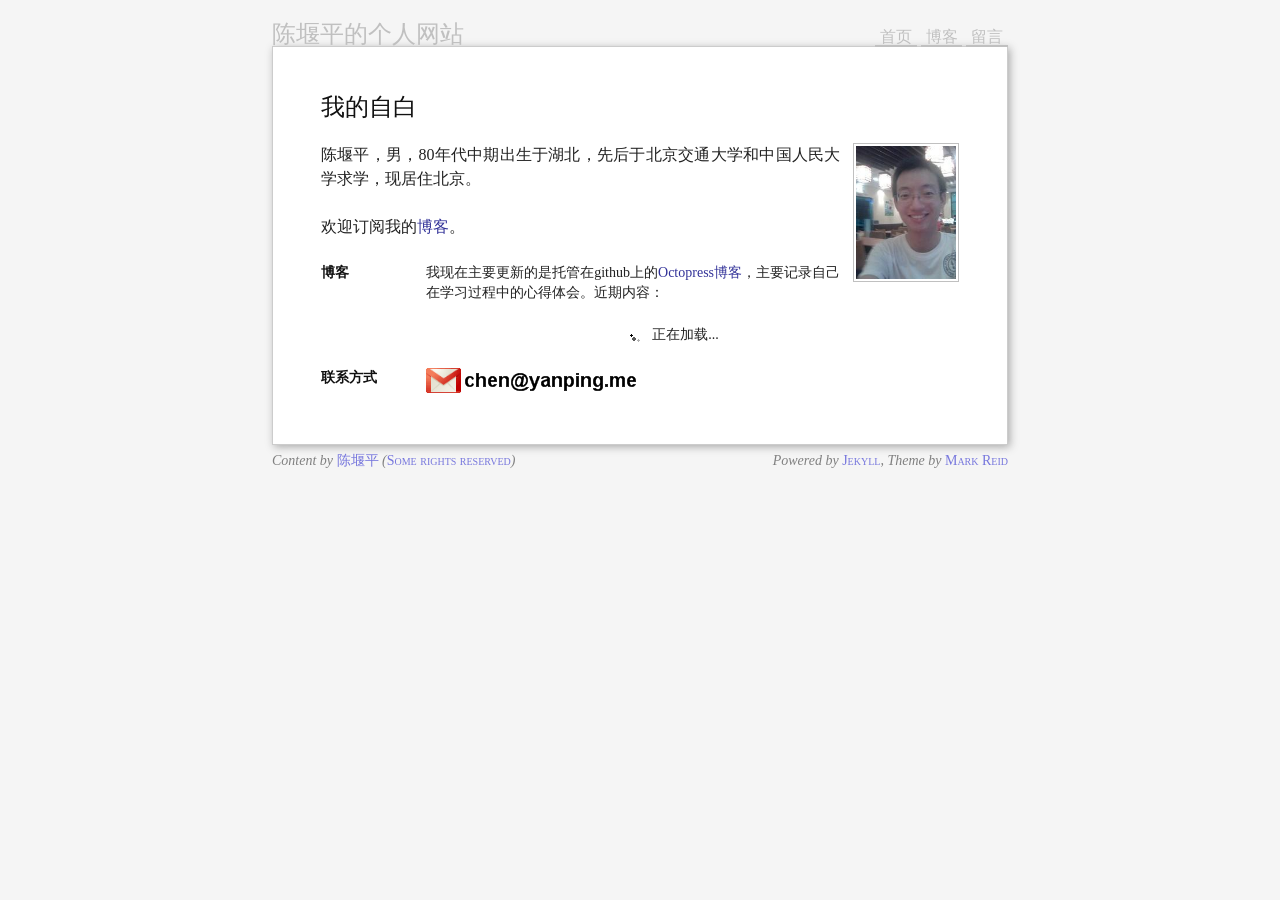
==== index.html @ b5ae8626 "Update index.html" ====
<!DOCTYPE html PUBLIC "-//W3C//DTD XHTML 1.0 Strict//EN"
    "http://www.w3.org/TR/xhtml1/DTD/xhtml1-strict.dtd">

<html xmlns="http://www.w3.org/1999/xhtml" xml:lang="en" lang="zh-CN">
<head>
   <meta http-equiv="content-type" content="text/html; charset=utf-8" />
   <title> 陈堰平的个人网站</title>
   <meta name="author" content="Chen Yanping,陈堰平,数量金融,统计学,R语言" />

   <link rel="start" href="/" />
   
   <!-- link ref="shortcut icon" href="./favicon.ico"-->	
<LINK rel=icon type=image/x-icon href="./favicon.ico">
<LINK rel="shortcut icon" type=image/x-icon href="./favicon.ico">
	
  	<link rel="alternate" type="application/atom+xml" href="/feed" title="RSS feed" />	
    <link rel="stylesheet" href="./files/css/blueprint/screen.css" type="text/css" />
   <!-- syntax highlighting CSS -->
   <link rel="stylesheet" href="./files/css/syntax.css" type="text/css" />
   <!-- Homepage CSS -->
   <link rel="stylesheet" href="./files/css/screen.css" type="text/css" />
  
</head>

<body id="Home">
<div id="site">

	<div id="header">
		<h1>
		<a href="./" title="陈堰平的个人网站">陈堰平的个人网站</a>
		</h1>
		<ul class="nav">
			<li><a class="home" href="./">首页</a></li>
			<li><a class="home" href="./cn">博客</a></li>
			<li><a class="home" href="./info" target="_blank" >留言</a></li>
		</ul>
	</div>

	<div id="page">
	<h1 id="id164">我的自白</h1>
	<img class="inset right" title="陈堰平" src="./images/avatar.jpg" alt="陈堰平" width="100px" />
	<p>陈堰平，男，80年代中期出生于湖北，先后于北京交通大学和中国人民大学求学，现居住北京。
	</p>

	<p>欢迎订阅我的<a href="http://yanping.me/cn" target="_blank">博客</a>。</p>

	<div class="section" id="blog1-posts-list">
		<h1 id="id165">博客</h1>
		<p>我现在主要更新的是托管在github上的<a href="http://yanping.me/cn" target="_blank">Octopress博客</a>，主要记录自己在学习过程中的心得体会。近期内容：</p>
		<div class="loading"><img src="./images/loading.gif">正在加载...</div>
	</div>	
	
	<!--
	<div class="section" id="blog2-posts-list">
	<p>我还有个文艺点儿的<a href="http://art.yanping.me" target="_blank">博客</a>，写写跟技术无关的东西。近期内容：</p>
	<div class="loading"><img src="./images/loading.gif">正在加载...</div>
	</div>
	-->
		


	<div class="section">
		<h1 id="contact">联系方式</h1>
		<p><img src="./images/mailbox.png" width="35px" /><img src="./images/email.png"/></p>
	</div>

	</div>


  
	 <div id="footer">
		<address>

			<span class="copyright">
				Content by 
				<a href="./">陈堰平</a> 
				(<a rel="licence" href="http://creativecommons.org/licenses/by-nc-sa/3.0/">Some rights reserved</a>)			
			</span>
			<span class="engine">
				Powered by 
				<a href="http://github.com/mreid/jekyll/" target="_blank" title="A static, minimalist CMS">Jekyll</a>, Theme by <a href="http://mark.reid.name/" target="_blank">Mark Reid</a>

			</span>
		</address>
	  </div>
  
</div>


<script src="/files/js/jquery-1.7.1.min.js" type="text/javascript"></script>

<script type="text/javascript">
		$(document).ready(function() {
			$.getJSON("/cn/recent.json",function(data){
				var content ="<ul class=\"compact recent\">";
				$.each(data,function(i,item){
				
				content += "<li><span class=\"date\">"+ item.date + "</span><a href=\""+item.url+"\">"+ item.title +"</a></li>";
				
				});
				
				content +="</ul>";
				$("#blog1-posts-list .loading").remove();
				$("#blog1-posts-list").append(content);
			});

	         	/*
		       $.getJSON("/art/recent.json",function(data){
				var content ="<ul class=\"compact recent\">";
				$.each(data,function(i,item){
				
				content += "<li><span class=\"date\">"+ item.date + "</span><a href=\""+item.url+"\">"+ item.title +"</a></li>";
				
				});
				
				content +="</ul>";
				$("#blog2-posts-list .loading").remove();
				$("#blog2-posts-list").append(content);
			});
			*/
		});	
	</script>

<script type="text/javascript">

  var _gaq = _gaq || [];
  _gaq.push(['_setAccount', 'UA-27377274-1']);
  _gaq.push(['_trackPageview']);

  (function() {
    var ga = document.createElement('script'); ga.type = 'text/javascript'; ga.async = true;
    ga.src = ('https:' == document.location.protocol ? 'https://ssl' : 'http://www') + '.google-analytics.com/ga.js';
    var s = document.getElementsByTagName('script')[0]; s.parentNode.insertBefore(ga, s);
  })();

</script>



</body>
</html>
---- files/css/blueprint/screen.css ----
/* -----------------------------------------------------------------------


 Blueprint CSS Framework 1.0
 http://blueprintcss.org

   * Copyright (c) 2007-Present. See LICENSE for more info.
   * See README for instructions on how to use Blueprint.
   * For credits and origins, see AUTHORS.
   * This is a compressed file. See the sources in the 'src' directory.

----------------------------------------------------------------------- */

/* reset.css */
html {margin:0;padding:0;border:0;}
body, div, span, object, iframe, h1, h2, h3, h4, h5, h6, p, blockquote, pre, a, abbr, acronym, address, code, del, dfn, em, img, q, dl, dt, dd, ol, ul, li, fieldset, form, label, legend, table, caption, tbody, tfoot, thead, tr, th, td, article, aside, dialog, figure, footer, header, hgroup, nav, section {margin:0;padding:0;border:0;font-weight:inherit;font-style:inherit;font-size:100%;font-family:inherit;vertical-align:baseline;}
article, aside, dialog, figure, footer, header, hgroup, nav, section {display:block;}
body {line-height:1.5;background:white;}
table {border-collapse:separate;border-spacing:0;}
caption, th, td {text-align:left;font-weight:normal;float:none !important;}
table, th, td {vertical-align:middle;}
blockquote:before, blockquote:after, q:before, q:after {content:'';}
blockquote, q {quotes:"" "";}
a img {border:none;}
:focus {outline:0;}

/* typography.css */
html {font-size:100.01%;}
body {font-size:75%;color:#222;background:#fff;font-family:"Helvetica Neue", Arial, Helvetica, sans-serif;}
h1, h2, h3, h4, h5, h6 {font-weight:normal;color:#111;}
h1 {font-size:3em;line-height:1;margin-bottom:0.5em;}
h2 {font-size:2em;margin-bottom:0.75em;}
h3 {font-size:1.5em;line-height:1;margin-bottom:1em;}
h4 {font-size:1.2em;line-height:1.25;margin-bottom:1.25em;}
h5 {font-size:1em;font-weight:bold;margin-bottom:1.5em;}
h6 {font-size:1em;font-weight:bold;}
h1 img, h2 img, h3 img, h4 img, h5 img, h6 img {margin:0;}
p {margin:0 0 1.5em;}
.left {float:left !important;}
p .left {margin:1.5em 1.5em 1.5em 0;padding:0;}
.right {float:right !important;}
p .right {margin:1.5em 0 1.5em 1.5em;padding:0;}
a:focus, a:hover {color:#09f;}
a {color:#06c;text-decoration:underline;}
blockquote {margin:1.5em;color:#666;font-style:italic;}
strong, dfn {font-weight:bold;}
em, dfn {font-style:italic;}
sup, sub {line-height:0;}
abbr, acronym {border-bottom:1px dotted #666;}
address {margin:0 0 1.5em;font-style:italic;}
del {color:#666;}
pre {margin:1.5em 0;white-space:pre;}
pre, code, tt {font:1em 'andale mono', 'lucida console', monospace;line-height:1.5;}
li ul, li ol {margin:0;}
ul, ol {margin:0 1.5em 1.5em 0;padding-left:1.5em;}
ul {list-style-type:disc;}
ol {list-style-type:decimal;}
dl {margin:0 0 1.5em 0;}
dl dt {font-weight:bold;}
dd {margin-left:1.5em;}
table {margin-bottom:1.4em;width:100%;}
th {font-weight:bold;}
thead th {background:#c3d9ff;}
th, td, caption {padding:4px 10px 4px 5px;}
tbody tr:nth-child(even) td, tbody tr.even td {background:#e5ecf9;}
tfoot {font-style:italic;}
caption {background:#eee;}
.small {font-size:.8em;margin-bottom:1.875em;line-height:1.875em;}
.large {font-size:1.2em;line-height:2.5em;margin-bottom:1.25em;}
.hide {display:none;}
.quiet {color:#666;}
.loud {color:#000;}
.highlight {background:#ff0;}
.added {background:#060;color:#fff;}
.removed {background:#900;color:#fff;}
.first {margin-left:0;padding-left:0;}
.last {margin-right:0;padding-right:0;}
.top {margin-top:0;padding-top:0;}
.bottom {margin-bottom:0;padding-bottom:0;}

/* forms.css */
label {font-weight:bold;}
fieldset {padding:0 1.4em 1.4em 1.4em;margin:0 0 1.5em 0;border:1px solid #ccc;}
legend {font-weight:bold;font-size:1.2em;margin-top:-0.2em;margin-bottom:1em;}
fieldset, #IE8#HACK {padding-top:1.4em;}
legend, #IE8#HACK {margin-top:0;margin-bottom:0;}
input[type=text], input[type=password], input.text, input.title, textarea {background-color:#fff;border:1px solid #bbb;}
input[type=text]:focus, input[type=password]:focus, input.text:focus, input.title:focus, textarea:focus {border-color:#666;}
select {background-color:#fff;border-width:1px;border-style:solid;}
input[type=text], input[type=password], input.text, input.title, textarea, select {margin:0.5em 0;}
input.text, input.title {width:300px;padding:5px;}
input.title {font-size:1.5em;}
textarea {width:390px;height:250px;padding:5px;}
form.inline {line-height:3;}
form.inline p {margin-bottom:0;}
.error, .alert, .notice, .success, .info {padding:0.8em;margin-bottom:1em;border:2px solid #ddd;}
.error, .alert {background:#fbe3e4;color:#8a1f11;border-color:#fbc2c4;}
.notice {background:#fff6bf;color:#514721;border-color:#ffd324;}
.success {background:#e6efc2;color:#264409;border-color:#c6d880;}
.info {background:#d5edf8;color:#205791;border-color:#92cae4;}
.error a, .alert a {color:#8a1f11;}
.notice a {color:#514721;}
.success a {color:#264409;}
.info a {color:#205791;}

/* grid.css */
.container {width:950px;margin:0 auto;}
.showgrid {background:url(src/grid.png);}
.column, .span-1, .span-2, .span-3, .span-4, .span-5, .span-6, .span-7, .span-8, .span-9, .span-10, .span-11, .span-12, .span-13, .span-14, .span-15, .span-16, .span-17, .span-18, .span-19, .span-20, .span-21, .span-22, .span-23, .span-24 {float:left;margin-right:10px;}
.last {margin-right:0;}
.span-1 {width:30px;}
.span-2 {width:70px;}
.span-3 {width:110px;}
.span-4 {width:150px;}
.span-5 {width:190px;}
.span-6 {width:230px;}
.span-7 {width:270px;}
.span-8 {width:310px;}
.span-9 {width:350px;}
.span-10 {width:390px;}
.span-11 {width:430px;}
.span-12 {width:470px;}
.span-13 {width:510px;}
.span-14 {width:550px;}
.span-15 {width:590px;}
.span-16 {width:630px;}
.span-17 {width:670px;}
.span-18 {width:710px;}
.span-19 {width:750px;}
.span-20 {width:790px;}
.span-21 {width:830px;}
.span-22 {width:870px;}
.span-23 {width:910px;}
.span-24 {width:950px;margin-right:0;}
input.span-1, textarea.span-1, input.span-2, textarea.span-2, input.span-3, textarea.span-3, input.span-4, textarea.span-4, input.span-5, textarea.span-5, input.span-6, textarea.span-6, input.span-7, textarea.span-7, input.span-8, textarea.span-8, input.span-9, textarea.span-9, input.span-10, textarea.span-10, input.span-11, textarea.span-11, input.span-12, textarea.span-12, input.span-13, textarea.span-13, input.span-14, textarea.span-14, input.span-15, textarea.span-15, input.span-16, textarea.span-16, input.span-17, textarea.span-17, input.span-18, textarea.span-18, input.span-19, textarea.span-19, input.span-20, textarea.span-20, input.span-21, textarea.span-21, input.span-22, textarea.span-22, input.span-23, textarea.span-23, input.span-24, textarea.span-24 {border-left-width:1px;border-right-width:1px;padding-left:5px;padding-right:5px;}
input.span-1, textarea.span-1 {width:18px;}
input.span-2, textarea.span-2 {width:58px;}
input.span-3, textarea.span-3 {width:98px;}
input.span-4, textarea.span-4 {width:138px;}
input.span-5, textarea.span-5 {width:178px;}
input.span-6, textarea.span-6 {width:218px;}
input.span-7, textarea.span-7 {width:258px;}
input.span-8, textarea.span-8 {width:298px;}
input.span-9, textarea.span-9 {width:338px;}
input.span-10, textarea.span-10 {width:378px;}
input.span-11, textarea.span-11 {width:418px;}
input.span-12, textarea.span-12 {width:458px;}
input.span-13, textarea.span-13 {width:498px;}
input.span-14, textarea.span-14 {width:538px;}
input.span-15, textarea.span-15 {width:578px;}
input.span-16, textarea.span-16 {width:618px;}
input.span-17, textarea.span-17 {width:658px;}
input.span-18, textarea.span-18 {width:698px;}
input.span-19, textarea.span-19 {width:738px;}
input.span-20, textarea.span-20 {width:778px;}
input.span-21, textarea.span-21 {width:818px;}
input.span-22, textarea.span-22 {width:858px;}
input.span-23, textarea.span-23 {width:898px;}
input.span-24, textarea.span-24 {width:938px;}
.append-1 {padding-right:40px;}
.append-2 {padding-right:80px;}
.append-3 {padding-right:120px;}
.append-4 {padding-right:160px;}
.append-5 {padding-right:200px;}
.append-6 {padding-right:240px;}
.append-7 {padding-right:280px;}
.append-8 {padding-right:320px;}
.append-9 {padding-right:360px;}
.append-10 {padding-right:400px;}
.append-11 {padding-right:440px;}
.append-12 {padding-right:480px;}
.append-13 {padding-right:520px;}
.append-14 {padding-right:560px;}
.append-15 {padding-right:600px;}
.append-16 {padding-right:640px;}
.append-17 {padding-right:680px;}
.append-18 {padding-right:720px;}
.append-19 {padding-right:760px;}
.append-20 {padding-right:800px;}
.append-21 {padding-right:840px;}
.append-22 {padding-right:880px;}
.append-23 {padding-right:920px;}
.prepend-1 {padding-left:40px;}
.prepend-2 {padding-left:80px;}
.prepend-3 {padding-left:120px;}
.prepend-4 {padding-left:160px;}
.prepend-5 {padding-left:200px;}
.prepend-6 {padding-left:240px;}
.prepend-7 {padding-left:280px;}
.prepend-8 {padding-left:320px;}
.prepend-9 {padding-left:360px;}
.prepend-10 {padding-left:400px;}
.prepend-11 {padding-left:440px;}
.prepend-12 {padding-left:480px;}
.prepend-13 {padding-left:520px;}
.prepend-14 {padding-left:560px;}
.prepend-15 {padding-left:600px;}
.prepend-16 {padding-left:640px;}
.prepend-17 {padding-left:680px;}
.prepend-18 {padding-left:720px;}
.prepend-19 {padding-left:760px;}
.prepend-20 {padding-left:800px;}
.prepend-21 {padding-left:840px;}
.prepend-22 {padding-left:880px;}
.prepend-23 {padding-left:920px;}
.border {padding-right:4px;margin-right:5px;border-right:1px solid #ddd;}
.colborder {padding-right:24px;margin-right:25px;border-right:1px solid #ddd;}
.pull-1 {margin-left:-40px;}
.pull-2 {margin-left:-80px;}
.pull-3 {margin-left:-120px;}
.pull-4 {margin-left:-160px;}
.pull-5 {margin-left:-200px;}
.pull-6 {margin-left:-240px;}
.pull-7 {margin-left:-280px;}
.pull-8 {margin-left:-320px;}
.pull-9 {margin-left:-360px;}
.pull-10 {margin-left:-400px;}
.pull-11 {margin-left:-440px;}
.pull-12 {margin-left:-480px;}
.pull-13 {margin-left:-520px;}
.pull-14 {margin-left:-560px;}
.pull-15 {margin-left:-600px;}
.pull-16 {margin-left:-640px;}
.pull-17 {margin-left:-680px;}
.pull-18 {margin-left:-720px;}
.pull-19 {margin-left:-760px;}
.pull-20 {margin-left:-800px;}
.pull-21 {margin-left:-840px;}
.pull-22 {margin-left:-880px;}
.pull-23 {margin-left:-920px;}
.pull-24 {margin-left:-960px;}
.pull-1, .pull-2, .pull-3, .pull-4, .pull-5, .pull-6, .pull-7, .pull-8, .pull-9, .pull-10, .pull-11, .pull-12, .pull-13, .pull-14, .pull-15, .pull-16, .pull-17, .pull-18, .pull-19, .pull-20, .pull-21, .pull-22, .pull-23, .pull-24 {float:left;position:relative;}
.push-1 {margin:0 -40px 1.5em 40px;}
.push-2 {margin:0 -80px 1.5em 80px;}
.push-3 {margin:0 -120px 1.5em 120px;}
.push-4 {margin:0 -160px 1.5em 160px;}
.push-5 {margin:0 -200px 1.5em 200px;}
.push-6 {margin:0 -240px 1.5em 240px;}
.push-7 {margin:0 -280px 1.5em 280px;}
.push-8 {margin:0 -320px 1.5em 320px;}
.push-9 {margin:0 -360px 1.5em 360px;}
.push-10 {margin:0 -400px 1.5em 400px;}
.push-11 {margin:0 -440px 1.5em 440px;}
.push-12 {margin:0 -480px 1.5em 480px;}
.push-13 {margin:0 -520px 1.5em 520px;}
.push-14 {margin:0 -560px 1.5em 560px;}
.push-15 {margin:0 -600px 1.5em 600px;}
.push-16 {margin:0 -640px 1.5em 640px;}
.push-17 {margin:0 -680px 1.5em 680px;}
.push-18 {margin:0 -720px 1.5em 720px;}
.push-19 {margin:0 -760px 1.5em 760px;}
.push-20 {margin:0 -800px 1.5em 800px;}
.push-21 {margin:0 -840px 1.5em 840px;}
.push-22 {margin:0 -880px 1.5em 880px;}
.push-23 {margin:0 -920px 1.5em 920px;}
.push-24 {margin:0 -960px 1.5em 960px;}
.push-1, .push-2, .push-3, .push-4, .push-5, .push-6, .push-7, .push-8, .push-9, .push-10, .push-11, .push-12, .push-13, .push-14, .push-15, .push-16, .push-17, .push-18, .push-19, .push-20, .push-21, .push-22, .push-23, .push-24 {float:left;position:relative;}
div.prepend-top, .prepend-top {margin-top:1.5em;}
div.append-bottom, .append-bottom {margin-bottom:1.5em;}
.box {padding:1.5em;margin-bottom:1.5em;background:#e5eCf9;}
hr {background:#ddd;color:#ddd;clear:both;float:none;width:100%;height:1px;margin:0 0 1.45em;border:none;}
hr.space {background:#fff;color:#fff;visibility:hidden;}
.clearfix:after, .container:after {content:"\0020";display:block;height:0;clear:both;visibility:hidden;overflow:hidden;}
.clearfix, .container {display:block;}
.clear {clear:both;}
---- files/css/syntax.css ----
.highlight  { background: #ffffff; }
.highlight .c { color: #999988; font-style: italic } /* Comment */
.highlight .err { color: #a61717; background-color: #e3d2d2 } /* Error */
.highlight .k { font-weight: bold } /* Keyword */
.highlight .o { font-weight: bold } /* Operator */
.highlight .cm { color: #999988; font-style: italic } /* Comment.Multiline */
.highlight .cp { color: #999999; font-weight: bold } /* Comment.Preproc */
.highlight .c1 { color: #999988; font-style: italic } /* Comment.Single */
.highlight .cs { color: #999999; font-weight: bold; font-style: italic } /* Comment.Special */
.highlight .gd { color: #000000; background-color: #ffdddd } /* Generic.Deleted */
.highlight .gd .x { color: #000000; background-color: #ffaaaa } /* Generic.Deleted.Specific */
.highlight .ge { font-style: italic } /* Generic.Emph */
.highlight .gr { color: #aa0000 } /* Generic.Error */
.highlight .gh { color: #999999 } /* Generic.Heading */
.highlight .gi { color: #000000; background-color: #ddffdd } /* Generic.Inserted */
.highlight .gi .x { color: #000000; background-color: #aaffaa } /* Generic.Inserted.Specific */
.highlight .go { color: #888888 } /* Generic.Output */
.highlight .gp { color: #555555 } /* Generic.Prompt */
.highlight .gs { font-weight: bold } /* Generic.Strong */
.highlight .gu { color: #aaaaaa } /* Generic.Subheading */
.highlight .gt { color: #aa0000 } /* Generic.Traceback */
.highlight .kc { font-weight: bold } /* Keyword.Constant */
.highlight .kd { font-weight: bold } /* Keyword.Declaration */
.highlight .kp { font-weight: bold } /* Keyword.Pseudo */
.highlight .kr { font-weight: bold } /* Keyword.Reserved */
.highlight .kt { color: #445588; font-weight: bold } /* Keyword.Type */
.highlight .m { color: #009999 } /* Literal.Number */
.highlight .s { color: #d14 } /* Literal.String */
.highlight .na { color: #008080 } /* Name.Attribute */
.highlight .nb { color: #0086B3 } /* Name.Builtin */
.highlight .nc { color: #445588; font-weight: bold } /* Name.Class */
.highlight .no { color: #008080 } /* Name.Constant */
.highlight .ni { color: #800080 } /* Name.Entity */
.highlight .ne { color: #990000; font-weight: bold } /* Name.Exception */
.highlight .nf { color: #990000; font-weight: bold } /* Name.Function */
.highlight .nn { color: #555555 } /* Name.Namespace */
.highlight .nt { color: #000080 } /* Name.Tag */
.highlight .nv { color: #008080 } /* Name.Variable */
.highlight .ow { font-weight: bold } /* Operator.Word */
.highlight .w { color: #bbbbbb } /* Text.Whitespace */
.highlight .mf { color: #009999 } /* Literal.Number.Float */
.highlight .mh { color: #009999 } /* Literal.Number.Hex */
.highlight .mi { color: #009999 } /* Literal.Number.Integer */
.highlight .mo { color: #009999 } /* Literal.Number.Oct */
.highlight .sb { color: #d14 } /* Literal.String.Backtick */
.highlight .sc { color: #d14 } /* Literal.String.Char */
.highlight .sd { color: #d14 } /* Literal.String.Doc */
.highlight .s2 { color: #d14 } /* Literal.String.Double */
.highlight .se { color: #d14 } /* Literal.String.Escape */
.highlight .sh { color: #d14 } /* Literal.String.Heredoc */
.highlight .si { color: #d14 } /* Literal.String.Interpol */
.highlight .sx { color: #d14 } /* Literal.String.Other */
.highlight .sr { color: #009926 } /* Literal.String.Regex */
.highlight .s1 { color: #d14 } /* Literal.String.Single */
.highlight .ss { color: #990073 } /* Literal.String.Symbol */
.highlight .bp { color: #999999 } /* Name.Builtin.Pseudo */
.highlight .vc { color: #008080 } /* Name.Variable.Class */
.highlight .vg { color: #008080 } /* Name.Variable.Global */
.highlight .vi { color: #008080 } /* Name.Variable.Instance */
.highlight .il { color: #009999 } /* Literal.Number.Integer.Long */
---- files/css/screen.css ----
/* @override http://mark.reid.dev/files/css/screen.css */

/* @override 
	http://mark.reid.dev/files/css/screen.css
	http://mark.reid.name/files/css/screen.css
*/

/* screen.css
 *
 * A clean, simple stylesheet that aims for
 * a consistent vertical rhythm.
 *
 * Base font height: 16px
 * Base line length: 24px
 * 
 * AUTHOR: Mark Reid <mark@reid.name>
 */

/* @group Reset */
body,div,dl,dt,dd,ul,ol,li,h1,h2,h3,h4,h5,h6,pre,form,fieldset,p,blockquote,th,td,abbr { margin:0; padding:0;}
/* @end */

body {
	font-family: Palatino, georgia, "times new roman", "宋体";
	background-color: whitesmoke;
	background-position: center -18em;
	background-repeat: repeat-x; 
}

/* Hack via Joel Spolsky to make image rescaling nicer in IE */
img { -ms-interpolation-mode:bicubic; }

/* IE6 ignores this and uses default size of 16pt */
html>body { font-size:16px; }
p { margin: 0 0 1.5em 0; text-align: justify; }

a { text-decoration: none; color: #339; }
a:hover { text-decoration: underline; color: #33f; }
a.pdf:before { 
	margin-right: 1em;
	content: url(/files/css/icon_pdf.gif); }

h1,h2,h3,h4 { 
	line-height:1em; 
	font-size:1.5em; 
	font-weight: normal; 
	clear: left; 	
	font-family: 'lucida grande', "宋体"; 
}
h1 { margin-bottom: 1em; }
h2 {
	font-size: 150%;
	line-height: 1.5em;
	margin:1.5em 0 1.5em 0;
	font-weight:bold;
}
h3 {
	font-size: 120%;
	line-height: 1.5em;
	margin:1.5em 0 1.5em 0;
	font-weight:bold;
}
h4 {
	font-size: 100%;
	line-height: 1.5em;
	margin:1.5em 0 1.5em 0;
	font-weight:bold;
}

hr { 
	border-top: 1px solid silver;
	border-bottom: none;
	padding: 0;
	margin: 1.46em 0 0 0;
}

sup { line-height: 1ex; }

#site {
	max-width: 46em;
	margin: 1.5em auto 3em auto;
	line-height:1.5em;
}

#page, #disqus_thread {
	background: white;
/*	background-image: url(grid.png); */
	padding: 3em 3em 1.5em 3em;
	border: 1px solid #ccc;
}

/* More experimental CSS3 features */
#page, #disqus_thread {
	box-shadow: 2px 2px 8px #aaa;
	-webkit-box-shadow: 2px 2px 8px #aaa;
	-moz-box-shadow: 2px 2px 8px #aaa;	
}

#disqus_thread { padding-top: 0; }

/* TODO
#page { counter-reset: section; }
#page h2:before {
	margin-left: -3.5ex;
	color: silver;
	content: "§" counter(section) ". ";
	counter-increment: section 2;
}
*/

/* @group FancyFirst */
.emphnext + p:first-letter, p.emphfirst:first-letter {
	font-size: 48px;
	padding: 0 0.15em 0 0;
	margin:  0.05em 0 -0.15em 0;
	line-height: 1em;
	float: left;
}

.emphnext + p:first-line, p.emphfirst:first-line {
	font-variant: small-caps;
	font-size: larger;
}
/* @end */

.right { float: right; clear: left; }
.left { float: left; clear: right; }
.inset { 
	border: 1px solid silver; 
	padding: 2px;
	margin: 0em 0.8em 0.8em 0.8em;
}
.right.inset { margin-right: 0 !important; }
.left.inset { margin-left: 0 !important; }
.quiet {
	color: grey;
	font-size: 0.875em;
	line-height: 1.714em;
}
blockquote {
	padding: 0 2.8em;
	margin: 1.714em 0;
	color: #444;
	font-size: 0.875em;
	line-height: 1.714em;
}

.note {
	padding-top: 0.5em; 
	background-color: #fafaff;
	border-top: 1px solid silver;
	border-bottom: 1px solid silver;
}
/* @group Table */
table.neat {
	width: 80%;
	margin: 1.5em auto 1.5em auto;
	table-layout: fixed;
	border-spacing: 0;
}
table.neat tr { text-align: center; }
table.neat th { font-weight: normal; background-color: #eeeeee; }
table.neat td { background-color: white; }
table.neat th.title { border-bottom: 1px solid gray; border-top: 1px solid gray; vertical-align: bottom; background-color: lightgrey; }
caption { 
	color: #333;
	font-size: 0.875em;
	margin: 0.875em auto 0 auto;
	line-height: 1.14em;
	text-align: justify;
}

/* @end */

/* @group Lists */
ul {
	margin-top: 1.5em;
	margin-bottom: 1.5em;
	line-height: 1.5em;
	padding-left: 1.5em;
}
ul li {
	list-style-type: square;
	list-style-position: outside;
}
ol li {
	list-style-type: decimal;
	list-style-position: inside;
}
dt { font-weight: bold;}
dd { margin: 0 0 1.5em 0; text-align: justify; }

ul.compact { margin: 0; padding: 0;}
ul.compact li { list-style: ;
	list-style-type: square;
	list-style-position: inside;
}
ul.compact li span.date {	
	/* display: none; */
	color: grey;
	width: 20%;
	margin-right:1em;
}
ul.compact li a {
	width: 70%;
}
/* @end */

/* @group Header */
#header, #header a { color: silver; }
#header .hover { color: transparent; }
#header:hover a { color: black; text-shadow: #aaa 2px 2px 3px;}
#header:hover a:hover { text-decoration: none; }
#header a:hover .hover { color: silver; }
#header {
	position: relative;
	font-variant: small-caps;
	line-height: 1em;
	margin-top: .5em;
	margin-bottom: 0;
}
#header h1 {
	font-family: Palatino, georgia, "times new roman", "宋体";
	margin-bottom: 0;
	line-height: 0.9em;
	display: block;
	font-weight: normal;
}

#header ul {
	position: absolute;
	top: 0;
	right: 0;
	font-size: 100%;
	line-height: 1.6em;
	display: block;
	margin: 0;
	width: 50%;
	text-align: right;
}
#header ul li { display: inline; }
#header ul li a {
	padding: 0.4em 0.3em 0 0.3em;
	display: inline;
}
#header ul li a:hover {
	color: blue;
	border-bottom: 2px solid blue;
}
#header .byline {
	color: silver;
	font-size: 10pt;
	line-height: 75%
}
#header:hover .byline a { color: silver; text-shadow: none; }
#header:hover .byline a:hover { color: black; text-shadow: #aaa 1px 1px 2px;}

/* @group Twitter */
#twitter_update_list { display: inline; margin: 0; }
#twitter_update_list li { display: inline; margin: 0;}
.twitter-title { display: inline; margin: 0; }
.twitter-title a { display: inline; }
/* @end */

body#Work #header a.work, 
body#Home #header a.home, 
body#Play #header a.play,
body#Info #header a.info,
body#Code #header a.code,
body#Past #header a.past,
body#Kith #header a.kith
{ 
	border-bottom: 2px solid silver; 
}

/* @end */

/* @group Footnotes */
.footnotes { color: grey; }
.footnotes:hover { color: black; }
.footnotes ol li {
	list-style-type: decimal;
	list-style-position: inside;
	font-size: 75%;
	line-height: 1.5em;
}
.footnotes ol li > a { display: none; }
/* @end */

/* @group Sections */
.section { 
	font-size: 87.5%; 
	line-height: 1.43em; 
	margin-bottom: 1.43em;
	margin-top: 1.43em;
	margin-left: 7.5em;
	padding-right: 3em;
}
.section h1 {
	font-family: Palatino, georgia, "宋体";
	font-size: 100%;
	line-height: 1.43em;
	position: absolute;
	width: 6em;
	max-width: 6em;
	margin-left: -7.5em;
	font-weight: bold;
	font-variant: small-caps;
}
.section p { margin-bottom: 1.43em; }

/* @end */

.list .title { font-weight: bold; }
p.line { position: relative; margin: 0; }
p.excerpt { margin: 0; }
.comments { font-size: smaller; position: absolute; color: silver; right: 0; top: 0; }
.excerpt { color: black; }

/* @group Signature */
.signature { 
	margin-top: 3em; 
	position: relative;
}
.signature .author { 
	font-variant: small-caps; 
	font-style: normal; 
	color: black;
	display: block;
	margin-bottom: 1.5em;
}
.signature .date { 
	font-size: 87.5%;
	line-height: 1.5em;
	display: block; 
	font-variant: small-caps; 
	font-style: normal; 
	position: absolute;
	right: 0;
	top: 0;
}
.signature .location { 
	display: block; 
	font-size: 87.5%;
	line-height: 1.5em;
	position: absolute;
	right: 0;
	top: 1.5em;
}
/* @end */

/* @group Code */
pre {
	margin: 1em 0 1.5em 0;
	font-size: 0.75em; /* Hack to make code look same size as body font */  
	line-height: 1.5em;	
	color: #111;
	background: #fffff0;
	border: 1px solid #ddc;
	padding: 0.5em 1em;
	overflow: hidden;

	/* Experimental CSS3 stuff */
	box-shadow: 1px 1px 6px #ccc;
	-webkit-box-shadow: 1px 1px 6px #ccc;
	-moz-box-shadow: 1px 1px 6px #ccc;
}
pre:hover {
	border-right: none;
	overflow: visible;
}
code {
	font-size: 1em;
	background-color: #f7f7ff;
	line-height: 1.4em;
}
pre > code {
	background-color: transparent;
}
/* @end */


/* @group Disqus */
#disqus_thread {
	margin-top: 2.93em;
}
.dsq-comment-body {
	text-align: justify;
	line-height: 1.29em;
}
.dsq-comment {
	padding-top: 0 !important;
	margin-top: 1.7em !important;
	margin-bottom: 1.9em !important;
	background-image: none !important;
}
.dsq-comment-message {
	line-height: 1.714em;
}
.dsq-comment-header {
	background-color: whitesmoke !important;
	border-top: 1px solid silver !important;
	border-bottom: 1px solid silver !important;
	margin-bottom: 1.15em !important;
}
.dsq-header-time { margin-left: 0 !important; }
.dsq-comment-header cite { 
	font-variant: small-caps;
	margin-left: 0 !important;
}
.dsq-comment-footer { 
	font-size: 75% !important; 
	margin-top: 1px !important;
}
#dsq-options {
	background: whitesmoke;
	border-bottom: 1px solid silver;
	border-top: 1px solid silver;
	padding: 0 0 0 1em;
}
#dsq-comments-count {
	margin-top: 0.8em !important;
	margin-bottom: 1.2em !important;
}
#dsq-extra-links { padding-left: 0 !important; }
#dsq-extra-links li img { display: none; }
#dsq-options-toggle { color: silver; font-size: 75% !important;}
#dsq-add-new-comment {
	margin-top: 1.19em !important;
	margin-bottom: 1.25em !important;
}
/* The following position, width and height ensure
 * that none of the body in the iframe shows through.
 */
form#comment {
	position: absolute;
	height: 100%;
	width: 100%;
	background-color: white !important;
}
/* @end */

/* @group LibraryThing */
span.LTtitle { display: none; }
div.LTitem { display: inline; margin-right: 0.7em; }
div.LTprovided { display: none; }
/* @end */

/* @group Last.fm */
#lastfm a { margin-right: 0.7em; }
/* @end */

/* @group Delicious */
.delicious-posts { }
.delicious-posts ul, .delicious-posts li, .delicious-banner { margin: 0; padding: 0 }
.delicious-posts li { list-style-position: outside; margin-bottom: 1em; margin-left: 1em; text-align: justify; }
.delicious-post { }
.delicious-banner { display: none; }
.delicious-posts a:hover { }
.delicious-posts a { }
.delicious-post a { font-weight: bold; }
p.delicious-extended { font-size: 100%; display: inline; }
p.delicious-extended:before { content: ' — '; }
/* @end */

/* @group Footer */
#footer {
	margin-top: 0;
	color: grey;
	font-size: 87.5%;
	line-height: 1.3em;
}
#footer address {
	position: relative;
	margin: .5em 0 0 0;
	text-align: right;
}
#footer a {
	font-variant: small-caps;
	font-style: normal;
	color: #77d;
	text-decoration: none;
}
#footer .copyright {
	position: absolute;
	left: 0;
	text-align: left;
	display: block;
}
#footer .engine {
	position: absolute;
	text-align: right;
	display: block;
	right: 0;
}
/* @end */


/* @group Figures and images */
dl.figure {
	margin-top: 1.5em;
	margin-bottom: 1.5em;
	text-align: center;
}

dl.figure dd {
	color: #333;
	font-size: 0.875em;
	margin: 0.875em auto 0 auto;
	line-height: 1.14em;
	text-align: justify;
	width: 85%;
}
/* @end */

/* @group Equations */
div.maruku-equation { display: block ;text-align: center; }
div.maruku-equation img.maruku-png { position: relative; top: -0.75em;}
span.maruku-inline { }
img.maruku-png { }
/* @end */

.loading{
	text-align:center;
}

.loading img{
	vertical-align:middle;
	margin:5px;
}
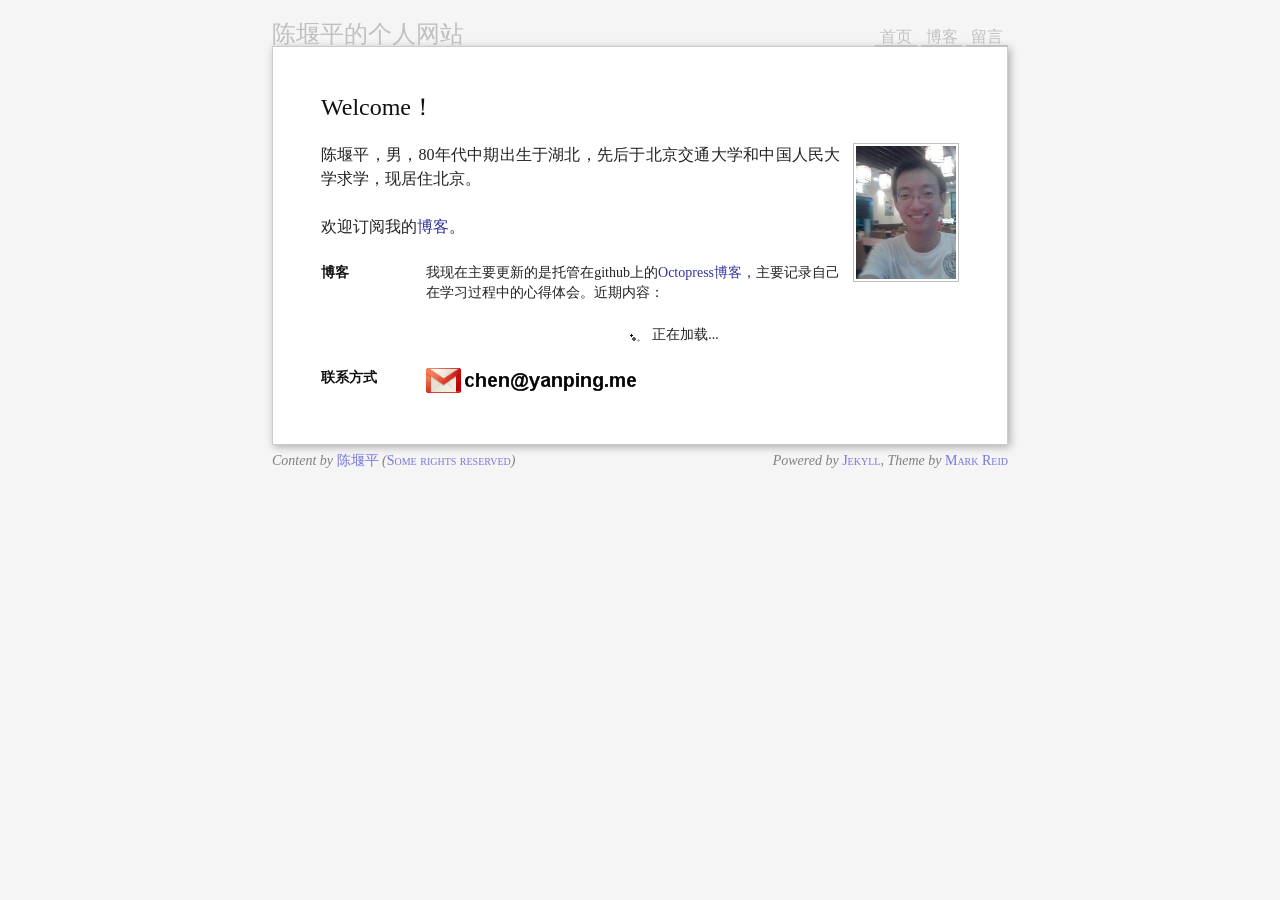
==== commit ffbe9f04: "Update index.html" ====
--- a/index.html
+++ b/index.html
@@ -37,7 +37,7 @@
 	</div>
 
 	<div id="page">
-	<h1 id="id164">我的自白</h1>
+	<h1 id="id164">Welcome！</h1>
 	<img class="inset right" title="陈堰平" src="./images/avatar.jpg" alt="陈堰平" width="100px" />
 	<p>陈堰平，男，80年代中期出生于湖北，先后于北京交通大学和中国人民大学求学，现居住北京。
 	</p>
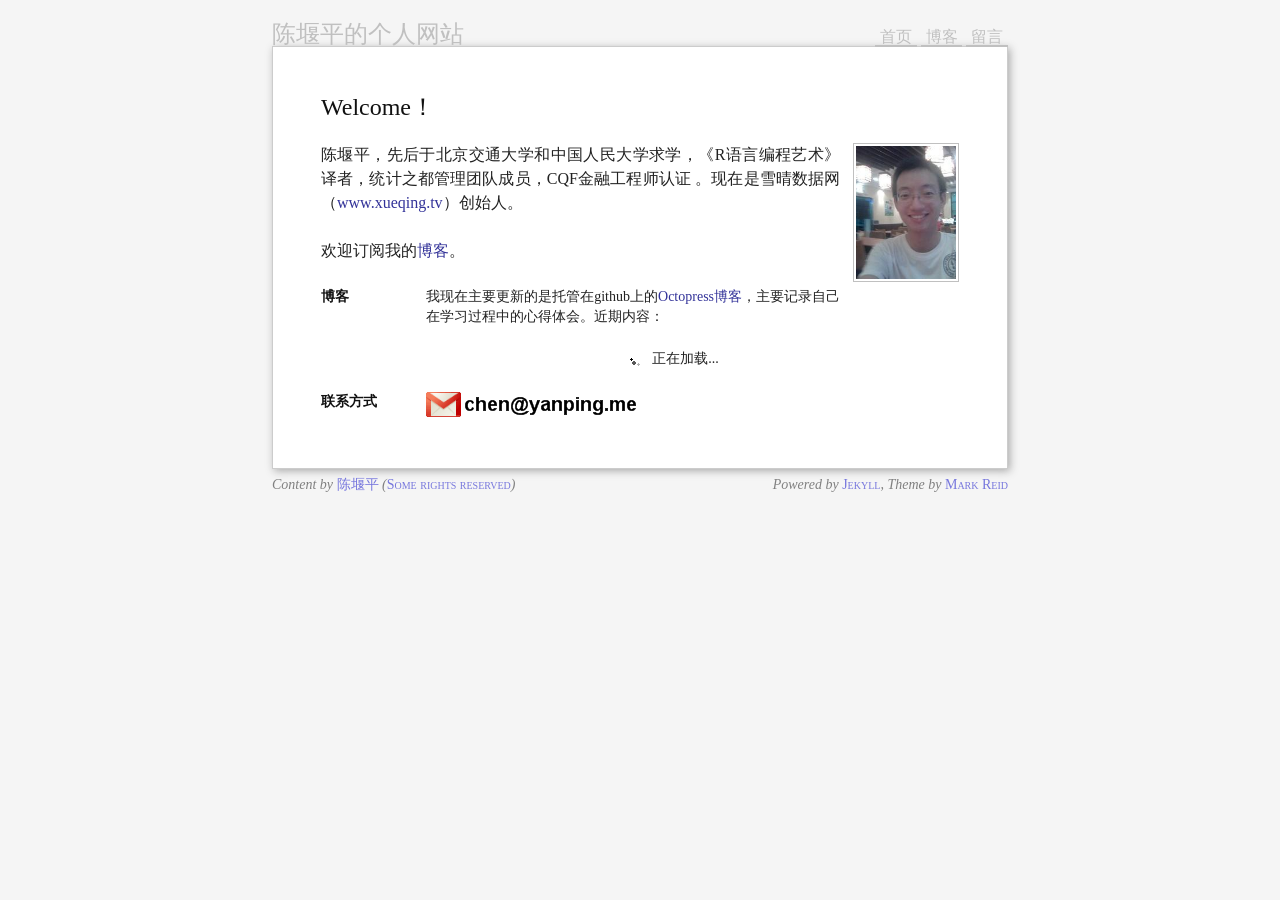
==== commit 48d5860d: "Update index.html" ====
--- a/index.html
+++ b/index.html
@@ -39,7 +39,7 @@
 	<div id="page">
 	<h1 id="id164">Welcome！</h1>
 	<img class="inset right" title="陈堰平" src="./images/avatar.jpg" alt="陈堰平" width="100px" />
-	<p>陈堰平，男，80年代中期出生于湖北，先后于北京交通大学和中国人民大学求学，现居住北京。
+	<p>陈堰平，先后于北京交通大学和中国人民大学求学，《R语言编程艺术》译者，统计之都管理团队成员，CQF金融工程师认证 。现在是雪晴数据网（<a href="http://www.xueqing.tv">www.xueqing.tv</a>）创始人。
 	</p>
 
 	<p>欢迎订阅我的<a href="http://yanping.me/cn" target="_blank">博客</a>。</p>
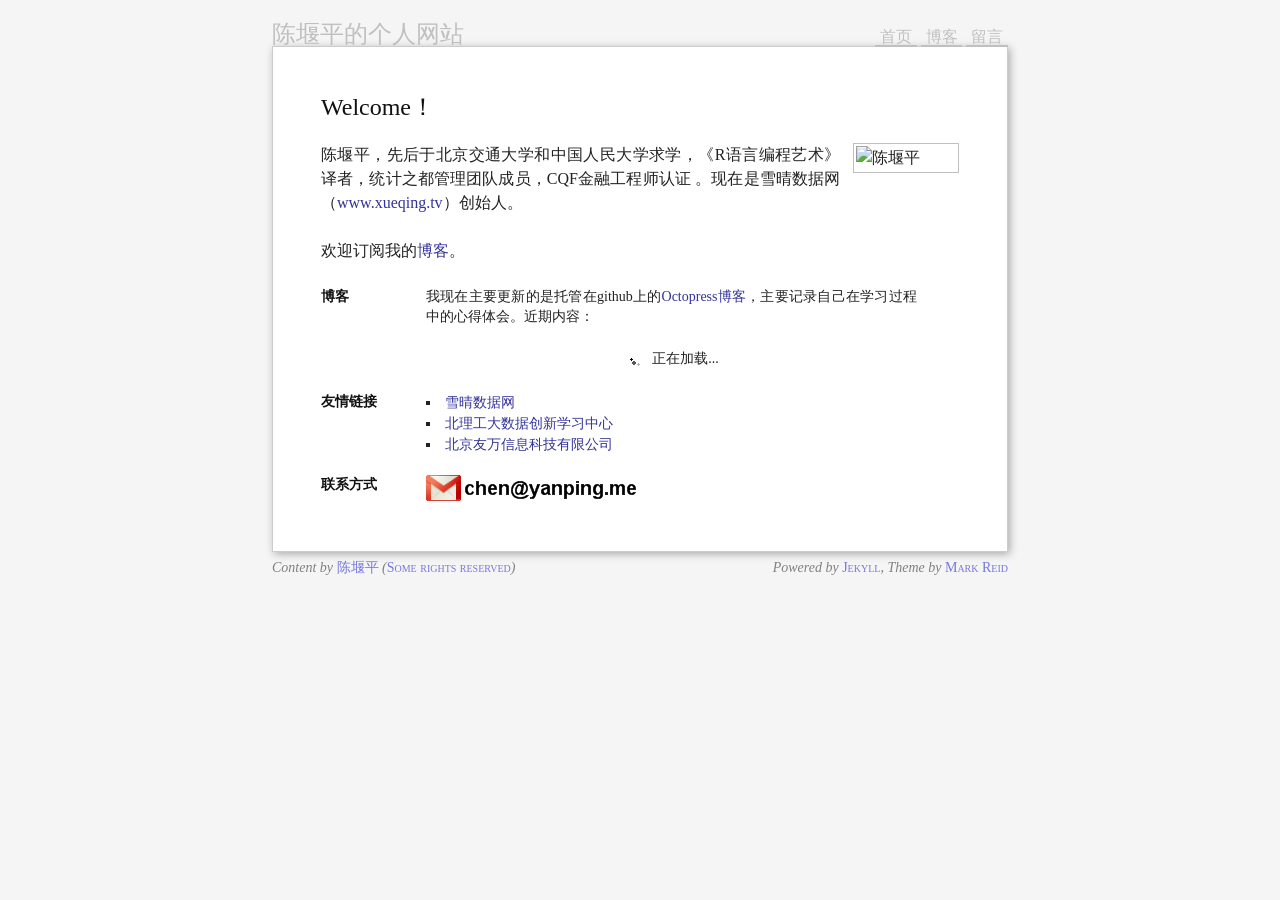
==== commit 3194edd8: "Update index.html" ====
--- a/index.html
+++ b/index.html
@@ -38,7 +38,7 @@
 
 	<div id="page">
 	<h1 id="id164">Welcome！</h1>
-	<img class="inset right" title="陈堰平" src="./images/avatar.jpg" alt="陈堰平" width="100px" />
+	<img class="inset right" title="陈堰平" src="http://2.gravatar.com/avatar/b65024a818a1283259729da5481f388f?s=300&d=monsterid&r=g" alt="陈堰平" width="100px" />
 	<p>陈堰平，先后于北京交通大学和中国人民大学求学，《R语言编程艺术》译者，统计之都管理团队成员，CQF金融工程师认证 。现在是雪晴数据网（<a href="http://www.xueqing.tv">www.xueqing.tv</a>）创始人。
 	</p>
 
@@ -56,7 +56,15 @@
 	<div class="loading"><img src="./images/loading.gif">正在加载...</div>
 	</div>
 	-->
-		
+	<div class="section" id="links-list">
+          <h1 id="id166">友情链接</h1>
+	
+	<ul class="compact links">
+	<li><a href="http://www.xueqing.tv/">雪晴数据网</a></li>
+	<li><a href="http://bitbigdata.org/">北理工大数据创新学习中心</a></li>
+	<li><a href="http://uone-tech.cn/" >北京友万信息科技有限公司</a></li>	
+	</ul>
+        </div>	
 
 
 	<div class="section">
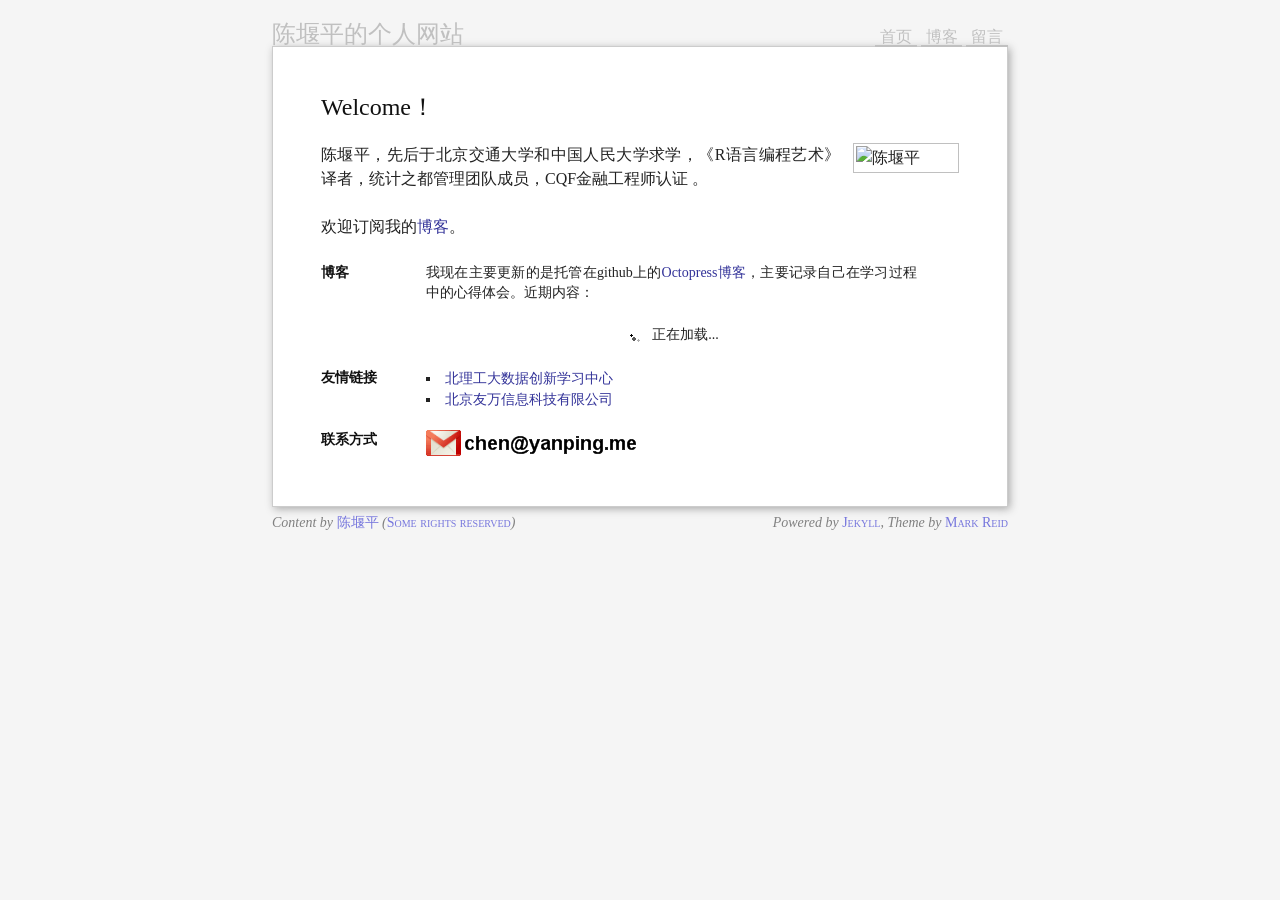
==== commit 3b43bb15: "Update index.html" ====
--- a/index.html
+++ b/index.html
@@ -39,7 +39,7 @@
 	<div id="page">
 	<h1 id="id164">Welcome！</h1>
 	<img class="inset right" title="陈堰平" src="http://2.gravatar.com/avatar/b65024a818a1283259729da5481f388f?s=300&d=monsterid&r=g" alt="陈堰平" width="100px" />
-	<p>陈堰平，先后于北京交通大学和中国人民大学求学，《R语言编程艺术》译者，统计之都管理团队成员，CQF金融工程师认证 。现在是雪晴数据网（<a href="http://www.xueqing.tv">www.xueqing.tv</a>）创始人。
+	<p>陈堰平，先后于北京交通大学和中国人民大学求学，《R语言编程艺术》译者，统计之都管理团队成员，CQF金融工程师认证 。
 	</p>
 
 	<p>欢迎订阅我的<a href="http://yanping.me/cn" target="_blank">博客</a>。</p>
@@ -60,7 +60,6 @@
           <h1 id="id166">友情链接</h1>
 	
 	<ul class="compact links">
-	<li><a href="http://www.xueqing.tv/">雪晴数据网</a></li>
 	<li><a href="http://bitbigdata.org/">北理工大数据创新学习中心</a></li>
 	<li><a href="http://uone-tech.cn/" >北京友万信息科技有限公司</a></li>	
 	</ul>
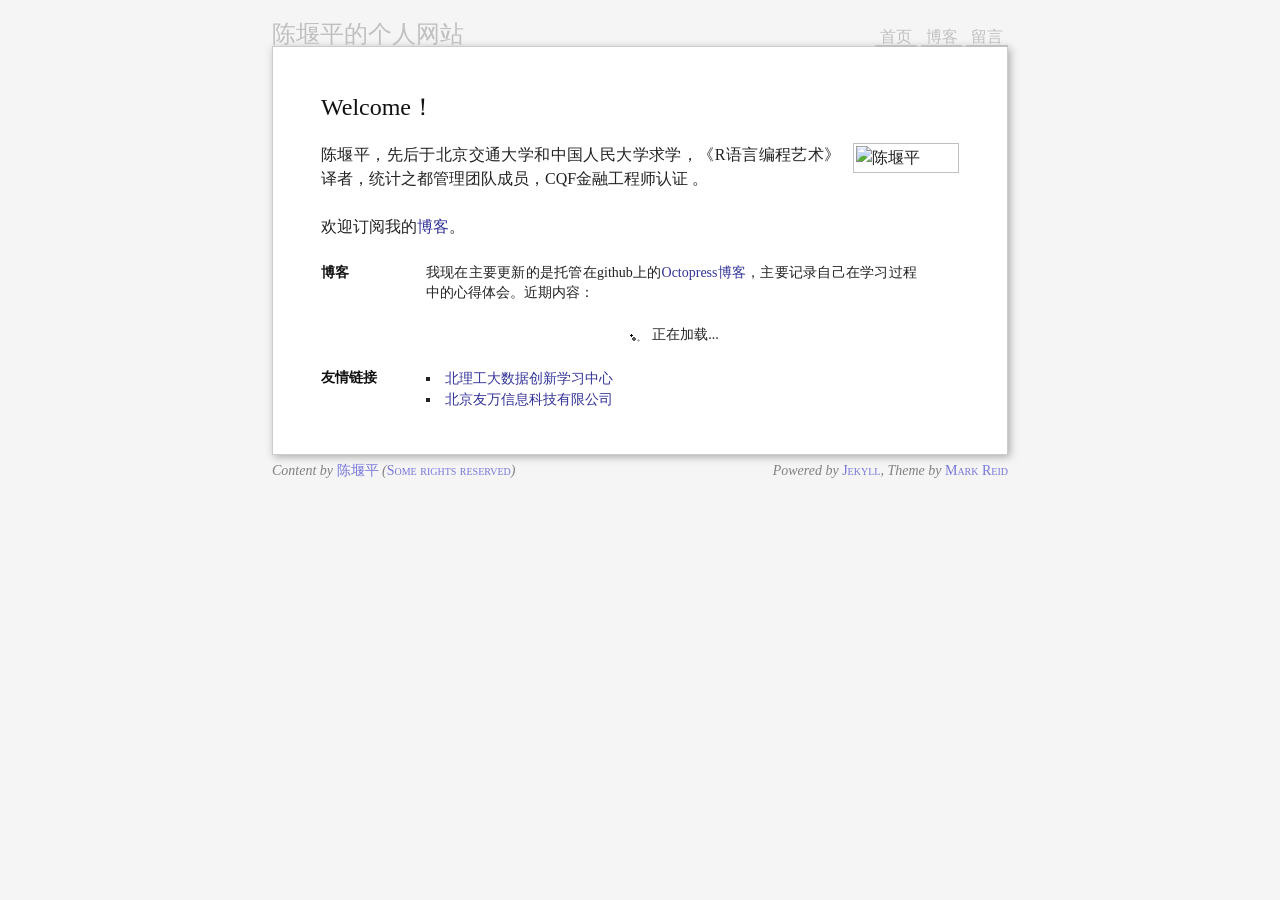
==== commit a2f21a4b: "Update index.html" ====
--- a/index.html
+++ b/index.html
@@ -46,7 +46,7 @@
 
 	<div class="section" id="blog1-posts-list">
 		<h1 id="id165">博客</h1>
-		<p>我现在主要更新的是托管在github上的<a href="http://yanping.me/cn" target="_blank">Octopress博客</a>，主要记录自己在学习过程中的心得体会。近期内容：</p>
+		<p>我现在主要更新的是托管在github上的<a href="https://yanping.github.io/cn" target="_blank">Octopress博客</a>，主要记录自己在学习过程中的心得体会。近期内容：</p>
 		<div class="loading"><img src="./images/loading.gif">正在加载...</div>
 	</div>	
 	
@@ -66,10 +66,6 @@
         </div>	
 
 
-	<div class="section">
-		<h1 id="contact">联系方式</h1>
-		<p><img src="./images/mailbox.png" width="35px" /><img src="./images/email.png"/></p>
-	</div>
 
 	</div>
 
